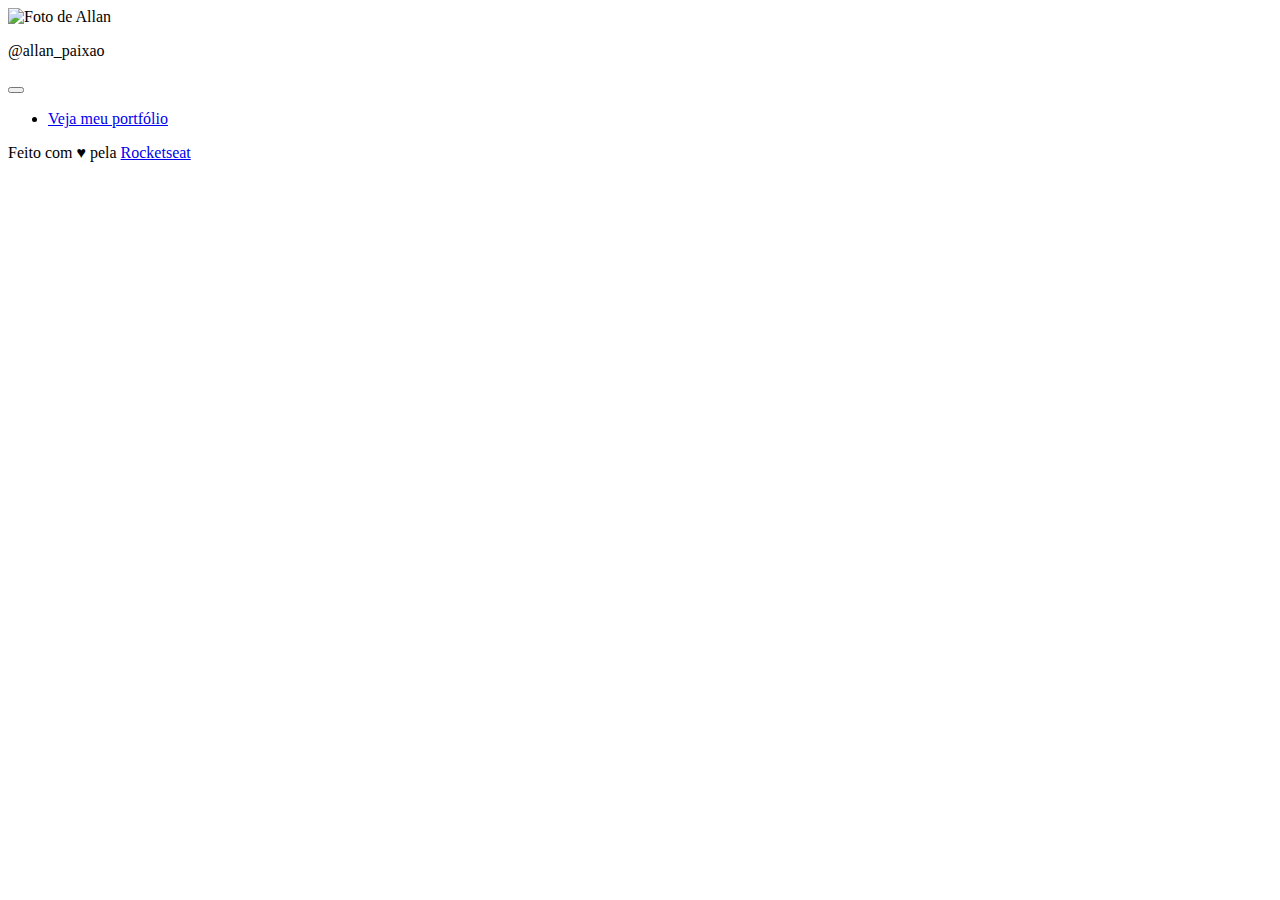
==== index.html @ 84a14417 "Links úteis" ====
<!DOCTYPE html>
<html lang="en">
<head>
    <link rel="preconnect" href="https://fonts.googleapis.com">
    <link rel="preconnect" href="https://fonts.gstatic.com" crossorigin>
    <link href="https://fonts.googleapis.com/css2?family=Inter:wght@400;500&display=swap" rel="stylesheet">


    <meta charset="UTF-8">
    <meta http-equiv="X-UA-Compatible" content="IE=edge">
    <meta name="viewport" content="width=device-width, initial-scale=1.0">
    <link rel="stylesheet" href="style.css">
    <title>DevLinks</title>
</head>
<body>
    <div id="container">
        <div id="profile">
            <img src="./assets/avatar.png" alt="Foto de Allan">
            <p>@allan_paixao</p>
        </div>
        <div id="switch" onclick="toggleMode()">
            <button></button>
            <span></span>
        </div>
        <div id="links">
            <ul>
                <li>
                    <a href="https://github.com/Allanpt" 
                    target="_blank"
                    >Veja meu portfólio</a>
                </li>
            </ul>
        </div>
        <div id="socialLinks">
            <a href="http://github.com/Allanpt" target="_blank"><ion-icon name="logo-github"></ion-icon></a>

            <a href="http://instagram.com/allan_paixao" target="_blank"><ion-icon name="logo-instagram"></ion-icon></a>

            <a href="#" target="_blank"><ion-icon name="logo-youtube"></ion-icon></a>

            <a href="http://www.linkedin.com/in/allanpaix%C3%A3otavares/" target="_blank"><ion-icon name="logo-linkedin"></ion-icon></a>
        </div>
        <div id="footer">
            <p>Feito com ♥ pela <a href="https://www.rocketseat.com.br/" target="_blank">Rocketseat</a></p>
        </div>
    </div>
    <script type="module" src="https://unpkg.com/ionicons@7.1.0/dist/ionicons/ionicons.esm.js"></script>
    <script nomodule src="https://unpkg.com/ionicons@7.1.0/dist/ionicons/ionicons.js"></script>
    <script src="./script.js"></script>
</body>
</html>
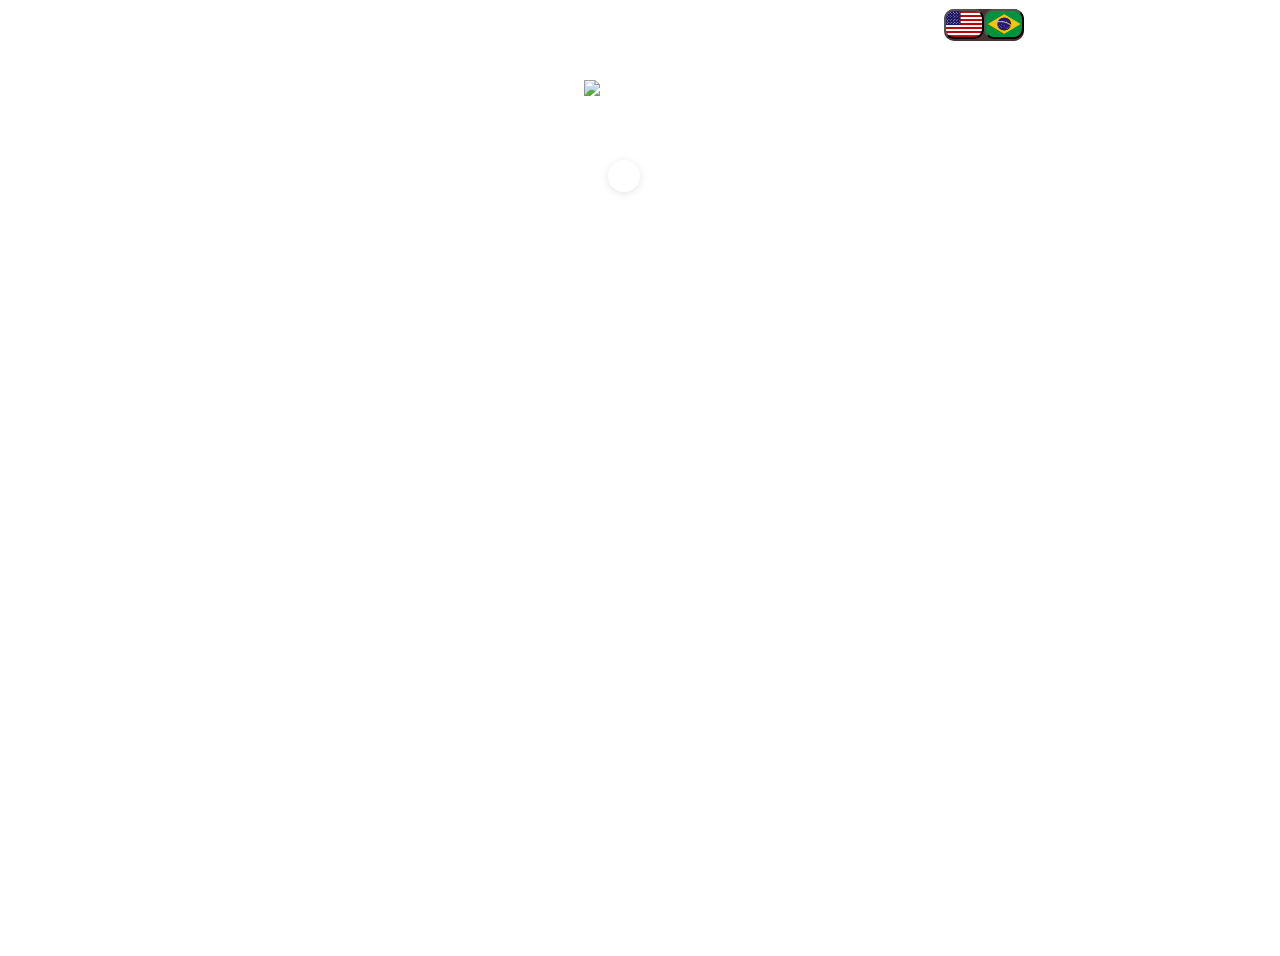
==== commit fd19e3a8: "Bandeiras para linguagens" ====
--- a/index.html
+++ b/index.html
@@ -13,6 +13,11 @@
     <title>DevLinks</title>
 </head>
 <body>
+    <div id="language" onclick="toggleLang()">
+        <button class="brasil"></button>
+        <button class="estados-unidos"></button>
+        <span></span>
+    </div>
     <div id="container">
         <div id="profile">
             <img src="./assets/avatar.png" alt="Foto de Allan">
@@ -36,8 +41,6 @@
 
             <a href="http://instagram.com/allan_paixao" target="_blank"><ion-icon name="logo-instagram"></ion-icon></a>
 
-            <a href="#" target="_blank"><ion-icon name="logo-youtube"></ion-icon></a>
-
             <a href="http://www.linkedin.com/in/allanpaix%C3%A3otavares/" target="_blank"><ion-icon name="logo-linkedin"></ion-icon></a>
         </div>
         <div id="footer">
--- a/style.css
+++ b/style.css
@@ -0,0 +1,228 @@
+* {
+    margin: 0;
+    padding: 0;
+    box-sizing: border-box;
+}
+:root {
+    --text-color: white;
+    --bg-url: url(./assets/bg-mobile-dark\ \(1080x1920\).jpg);
+    --stroke-color: rgba(255, 255, 255, 0.5);
+    --surface-color: rgba(255, 255, 255, 0.1);
+    --surface-color-hover: rgba(255, 255, 255, 0.05);
+    --highlight-color: rgba(255, 255, 255, 0.2);
+    --switch-handle: url(./assets/moon.svg);
+
+}
+.light{
+    --text-color: black;
+    --bg-url: url(./assets/bg-mobile-light\ \(1080x1920\).jpg);
+    --stroke-color: rgb(0, 0, 0, 0.5);
+    --surface-color: rgba(0, 0, 0, 0.05);
+    --surface-color-hover: rgba(0, 0, 0, 0.02);
+    --highlight-color: rgba(0, 0, 0, 0.1);
+    --switch-handle: url(./assets/sun.svg);
+
+}
+
+body {
+    /*
+    background-image: url(./assets/bg-mobile-dark\ \(1080x1920\).jpg);
+    background-repeat: no-repeat; -> não repete a imagem
+    background-position: top center; -> centraliza o x e preenche o y
+    background-size: cover; -> cobre o espaço visível 
+    
+    background: color image repeat position/size -> shorthand
+
+    */
+    background: var(--bg-url) no-repeat top center/cover;
+    height: 100vh;
+}
+body *{
+    font-family: 'Inter', sans-serif;
+    color: var(--text-color);
+}
+#language {
+    width: 80px;
+    height: 30px;
+    position: absolute;
+    right: 20%;
+    top: 1%;
+}
+#language .brasil {
+    position: absolute;
+    right: 0;
+    background: url(./assets/bandeira-do-brasil.jpg) no-repeat top center/cover;
+    width: 40px;
+    height: 30px;
+    border-radius: 10px;
+}
+#language .estados-unidos {
+    position: absolute;
+    background: url(./assets/bandeira-estados-unidos.jpg) no-repeat top center/cover;
+    width: 40px;
+    height: 30px;
+    border-radius: 10px;
+}
+
+#language span {
+    display: block;
+    background-color: rgb(73, 52, 52);
+    width: 80px;
+    height: 32px;
+    border-radius: 10px;
+}
+#container {
+    width: 100%;
+    max-width: 588px;
+    margin: 56px auto 0px;
+    padding: 0 24px;
+
+}
+/*Profile*/
+#profile {
+    text-align: center;
+    padding: 24px;
+}
+
+#profile img {
+    width: 112px;
+}
+
+#profile p {
+    font-weight: 500;
+    line-height: 24px;
+    margin-top: 8px;
+}
+/* Switch*/
+#switch {
+    width: 64px;
+    position: relative;
+    margin: 8px auto; /*Alinhamento de elementos display block*/
+}
+#switch button {
+    position: absolute;
+    left: 0;
+    top: 50%;
+    transform: translateY(-50%);
+    z-index: 1;
+    animation: slide-to-moon .2s;
+
+    background: white var(--switch-handle) no-repeat center ;
+    width: 32px;
+    height: 32px;
+    border: 0;
+    border-radius: 50%;
+    box-shadow: 0px 2px 8px rgba(0, 0, 0, 0.1);
+}
+#switch button:hover {
+    outline: 8px solid var(--highlight-color);
+
+}
+#switch span{
+    display: block;
+    width: 64px;
+    height: 24px;
+    border-radius: 9999px;
+    background-color: var(--surface-color);
+    border: 1px solid var(--stroke-color);
+    -webkit-backdrop-filter: blur(4px);
+    backdrop-filter: blur(10px);
+
+}
+.light #switch button {
+    animation: slide-to-sun .2s forwards;
+}
+/* Links*/
+#links {
+    padding: 24px 0;
+}
+ul {
+    list-style: none;
+    display: flex;
+    flex-direction: column;
+    gap: 16px;
+    
+}
+
+ul li a{
+    background: var(--surface-color);
+    border: 1px solid var(--stroke-color);
+    border-radius: 8px;
+    backdrop-filter: blur(4px);
+    font-weight: 500;
+    text-decoration: none;
+    display: flex;
+    justify-content: center;
+    align-items: center;
+    padding: 16px 24px;
+    transition: background 0.5s;
+}
+
+/*pseudo-selector*/
+
+ul li a:hover {
+    background: var(--surface-color-hover);
+    border: 1.5px solid var(--text-color);
+}
+
+#socialLinks {
+    display: flex;
+    padding: 8px 0;
+    align-items: center;
+    justify-content: center;
+
+}
+
+#socialLinks ion-icon {
+    font-size: 24px;
+}
+#socialLinks a {
+    display: flex;
+    justify-content: center;
+    transition: background 0.5s;
+    padding: 16px;
+    border-radius: 50%;
+}
+#socialLinks a:hover {
+    background: var(--highlight-color);
+}
+#footer {
+    display: flex;
+    justify-content: center;
+    align-items: center;
+    padding: 24px 0;
+    
+}
+
+#footer p {
+    font-weight: 400;
+    font-size: 14px;
+}
+
+/* Query selector*/
+@media (min-width: 700px){
+    :root {
+        --bg-url: url(./assets/bg-desktop-dark\ \(1920x1080\).jpg);
+    }
+
+    .light {
+        --bg-url: url(./assets/bg-desktop-light\ \(1920x1080\).jpg);
+    }
+}
+
+@keyframes slide-to-sun {
+    from {
+        left: 0;
+    }
+    to{
+        left: 50%;
+    }
+}   
+@keyframes slide-to-moon {
+    from {
+        left: 50%;
+    }
+    to{
+        left: 0;
+    }
+}